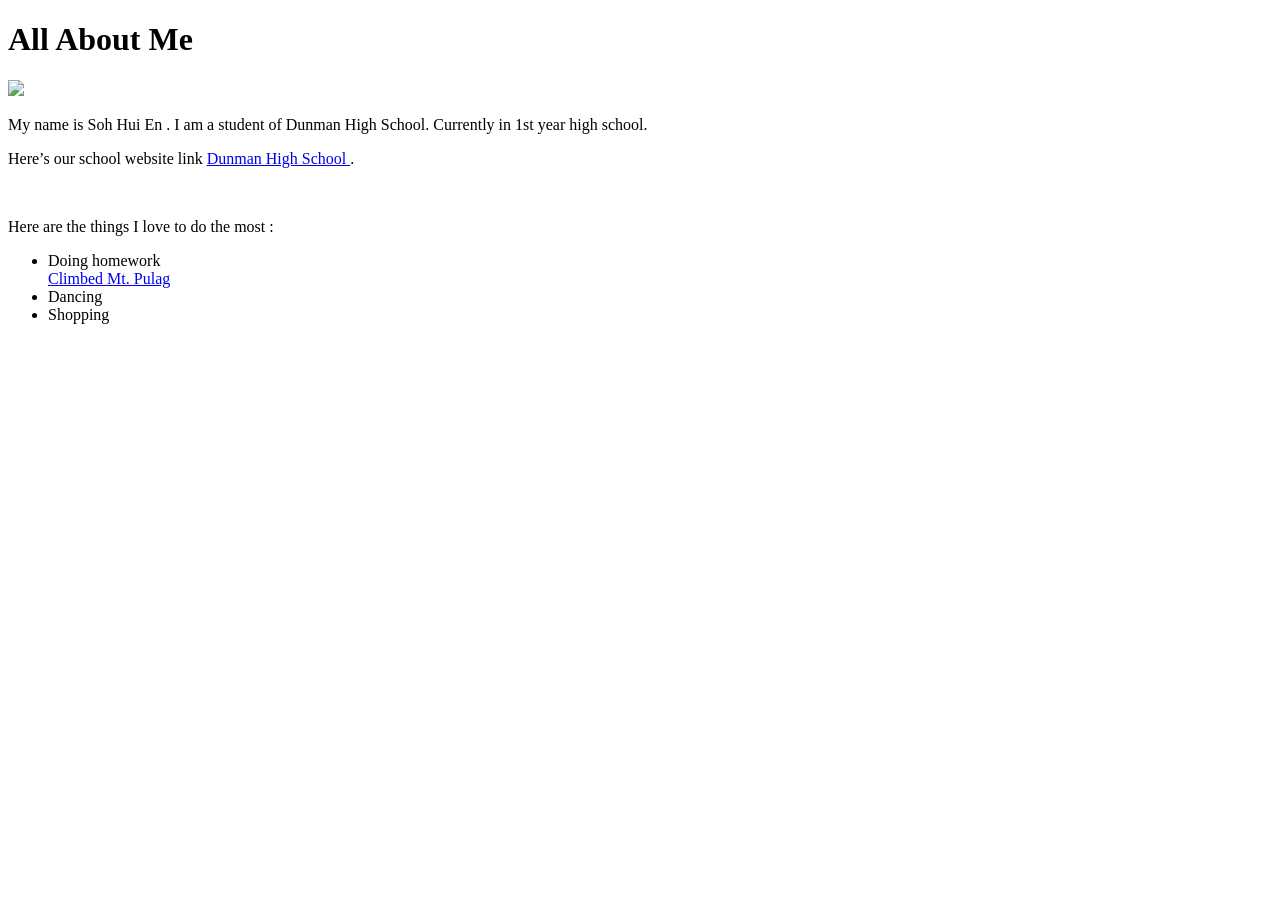
==== index.html @ 15c40b1d "Create index.html" ====
<!DOCTYPE html>
<html>
<link rel="stylesheet" type="text/css" href="style.css">
<body>
<h1> All About Me</h1>
<title> This is my website </title>
<img src="photo.jpg"/>
<p>
My name is Soh Hui En . I am a student of Dunman High School. Currently in 1st year high school. </p>
<p>
Here’s our school website link <a href ="www.dhs.sg"> Dunman High School  </a>. </p>
<br>
<p>Here are the things I love to do the most : </p> 
<ul>
<li>Doing homework</li>
<a href="http://www.trailadventours.com/philippine-mountains/mt-pulag"> Climbed Mt. Pulag </a>
<li>Dancing</li>
<li>Shopping</li>
</ul>
</body>
</html>
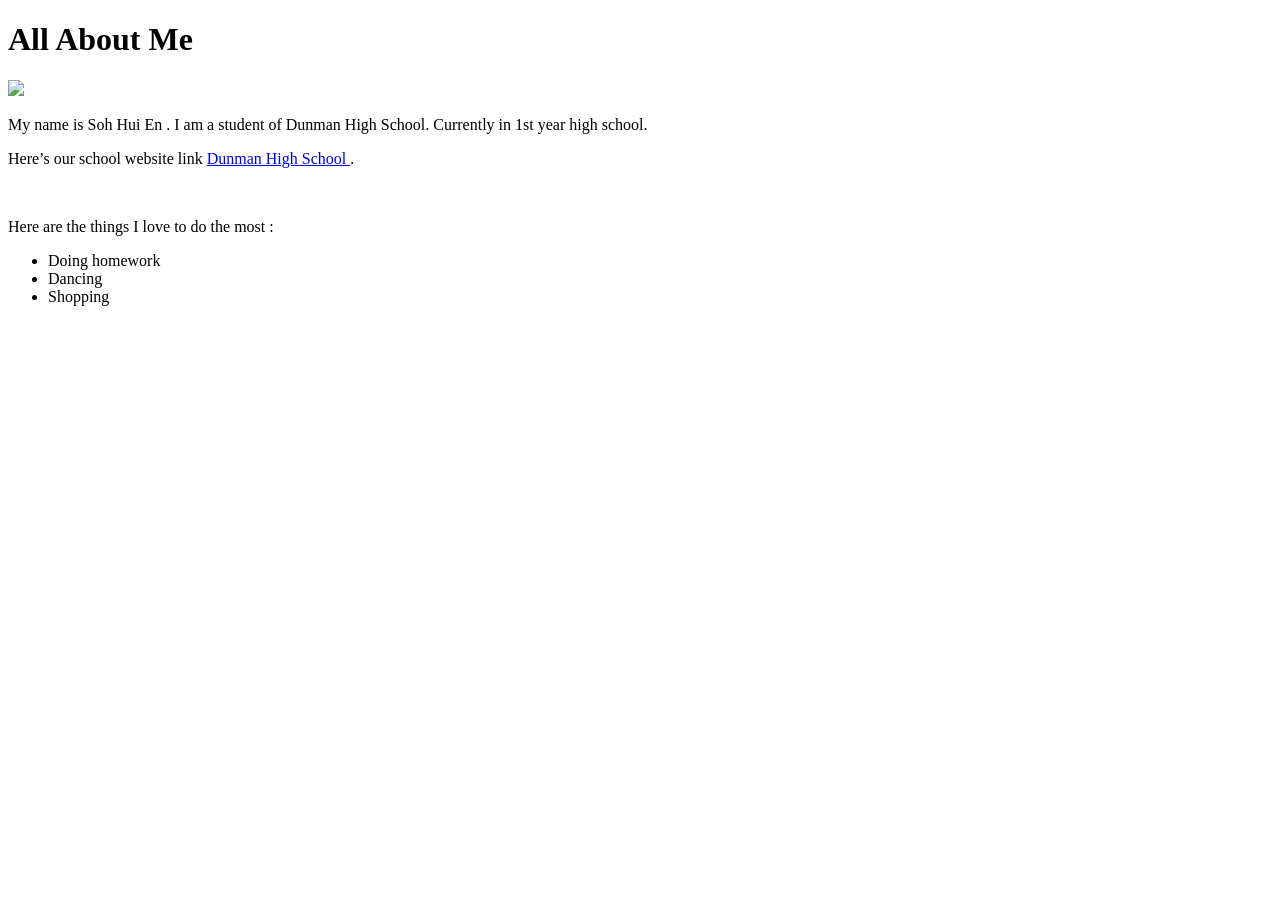
==== commit d4577d74: "Update index.html" ====
--- a/index.html
+++ b/index.html
@@ -13,7 +13,7 @@
 <p>Here are the things I love to do the most : </p> 
 <ul>
 <li>Doing homework</li>
-<a href="http://www.trailadventours.com/philippine-mountains/mt-pulag"> Climbed Mt. Pulag </a>
+
 <li>Dancing</li>
 <li>Shopping</li>
 </ul>
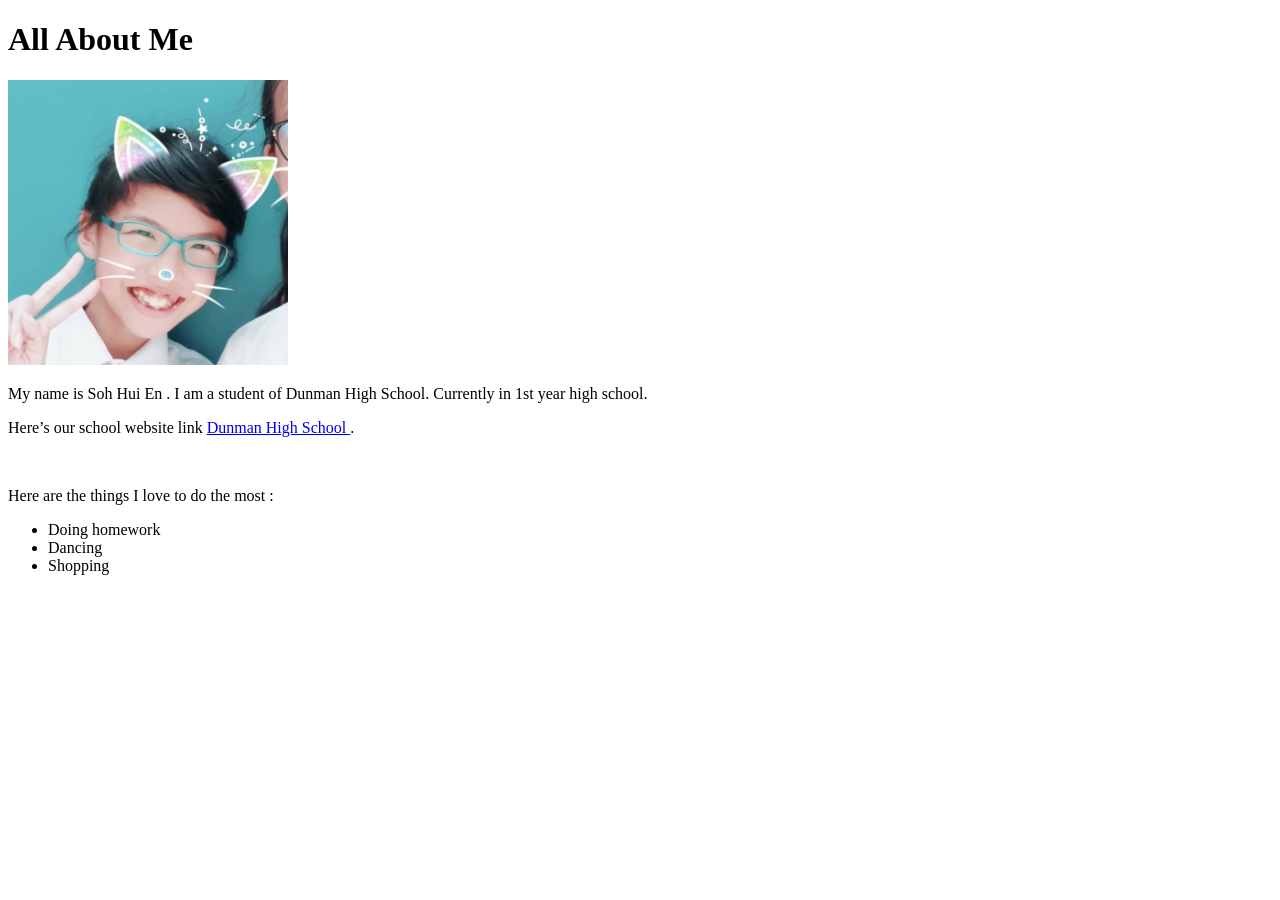
==== commit 5550ee8c: "Update index.html" ====
--- a/index.html
+++ b/index.html
@@ -4,7 +4,8 @@
 <body>
 <h1> All About Me</h1>
 <title> This is my website </title>
-<img src="photo.jpg"/>
+<img src="
+Computing picture.PNG"/>
 <p>
 My name is Soh Hui En . I am a student of Dunman High School. Currently in 1st year high school. </p>
 <p>
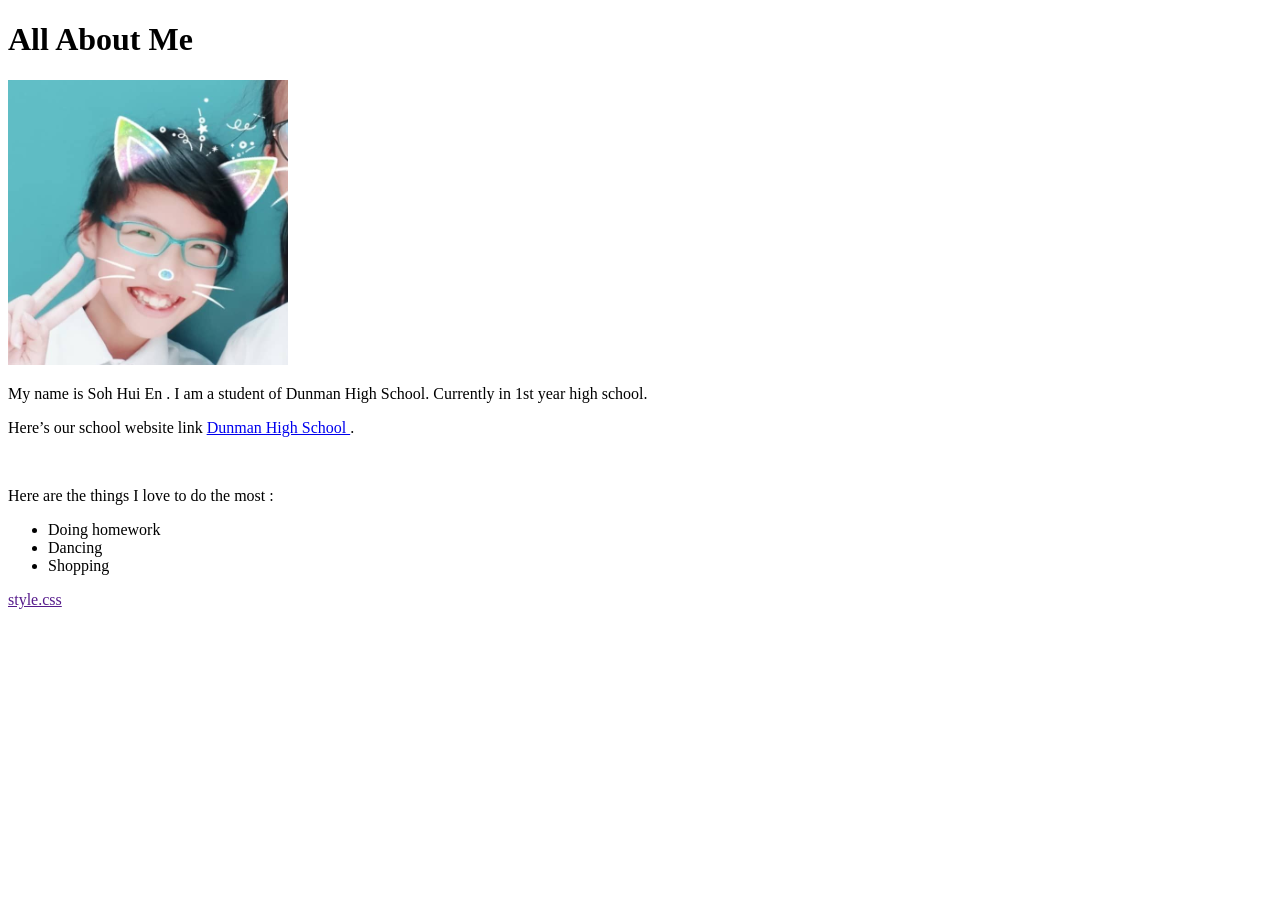
==== commit 889486c2: "Update index.html" ====
--- a/index.html
+++ b/index.html
@@ -20,3 +20,4 @@
 </ul>
 </body>
 </html>
+<a href> style.css
--- a/style.css
+++ b/style.css
@@ -0,0 +1,14 @@
+h1{ 
+font-family: verdana;
+colour: purple
+}
+h2{
+font-family: verdana;
+colour: blue
+}
+p{
+font-family: verdana;
+}
+body{
+background-colour: #ff0066
+}
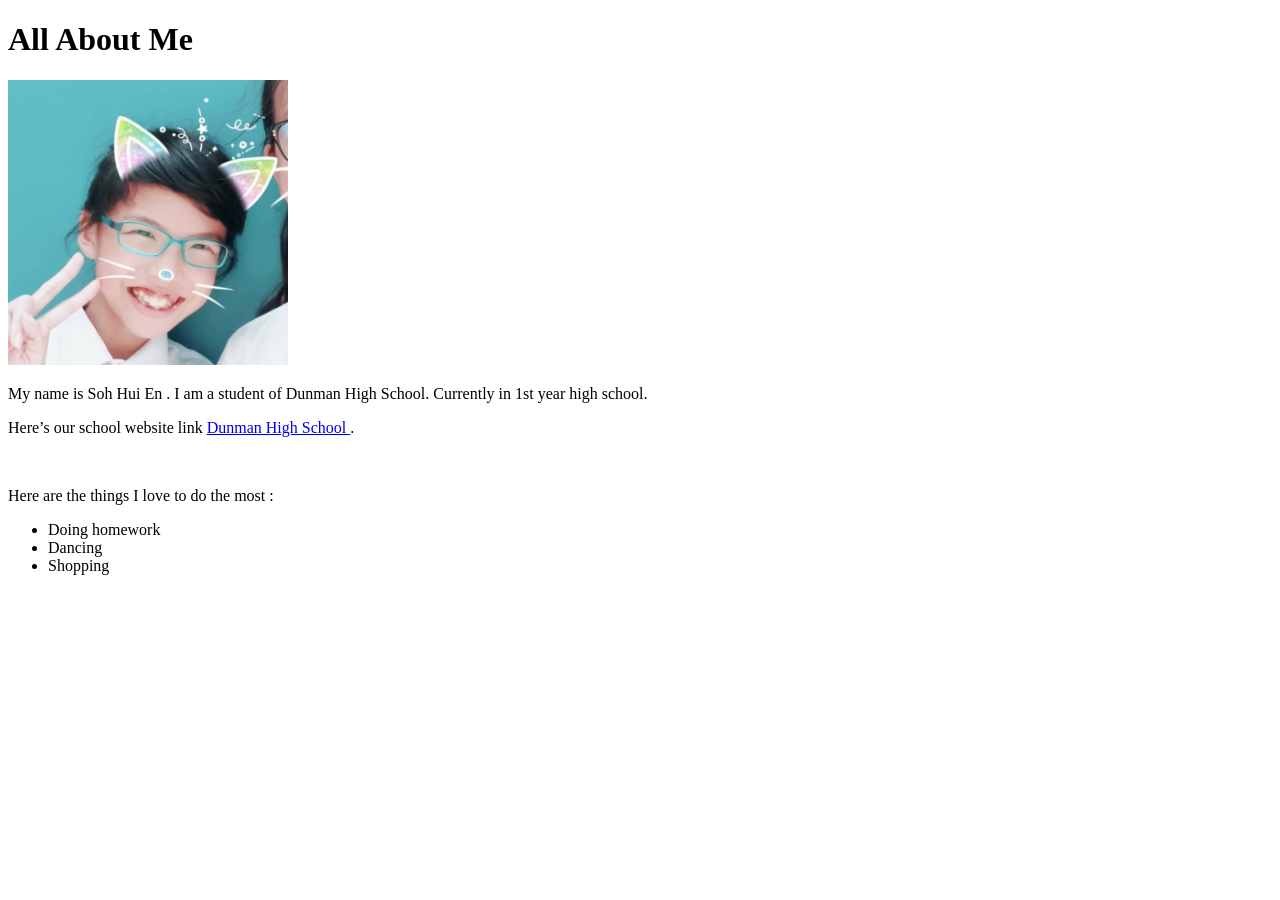
==== commit 5f742551: "Update index.html" ====
--- a/index.html
+++ b/index.html
@@ -20,4 +20,4 @@
 </ul>
 </body>
 </html>
-<a href> style.css
+<a href=style.css> 
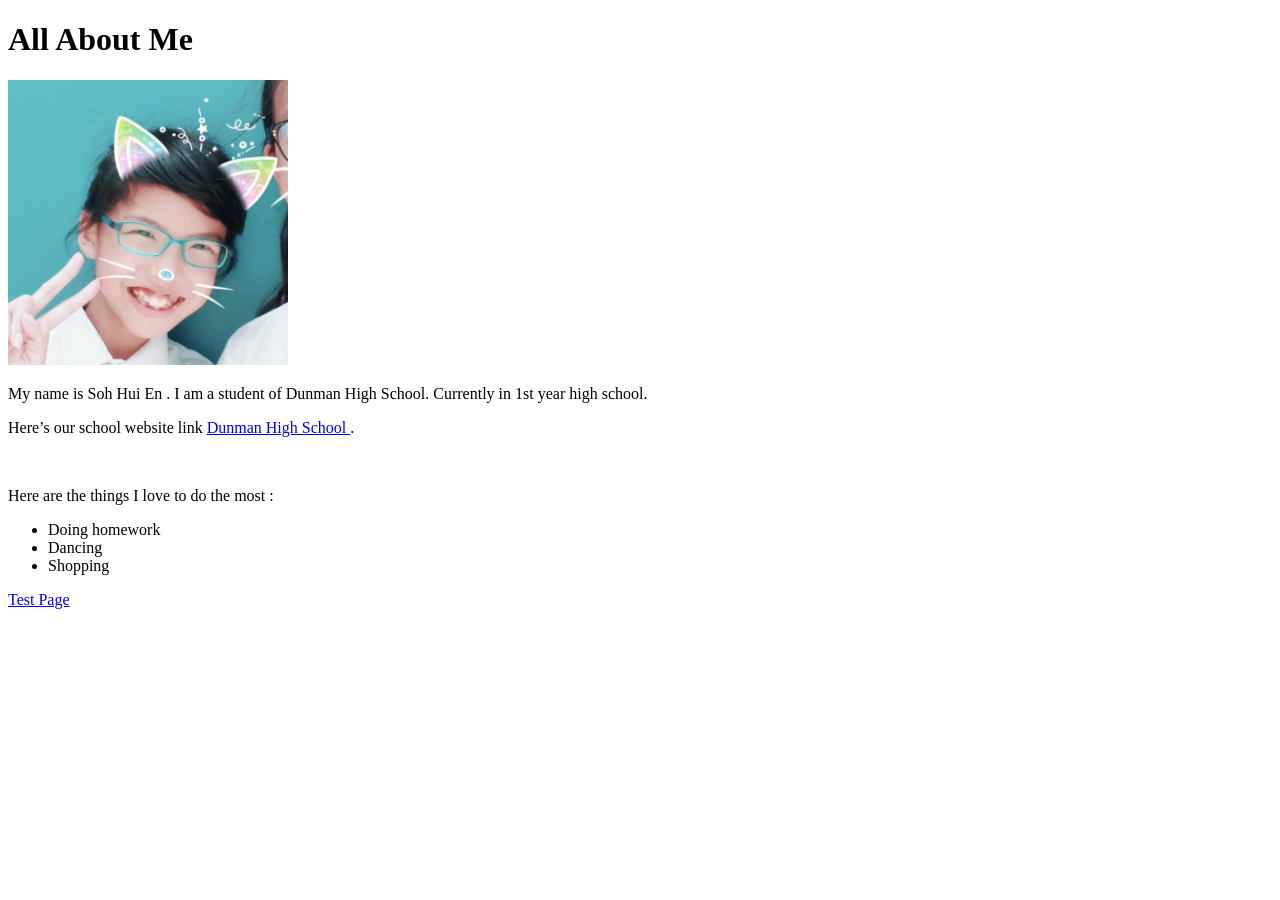
==== commit c7845d2f: "Update index.html" ====
--- a/index.html
+++ b/index.html
@@ -21,3 +21,4 @@
 </body>
 </html>
 <a href=style.css> 
+<p><a href="/test1.html">Test Page</a> 
